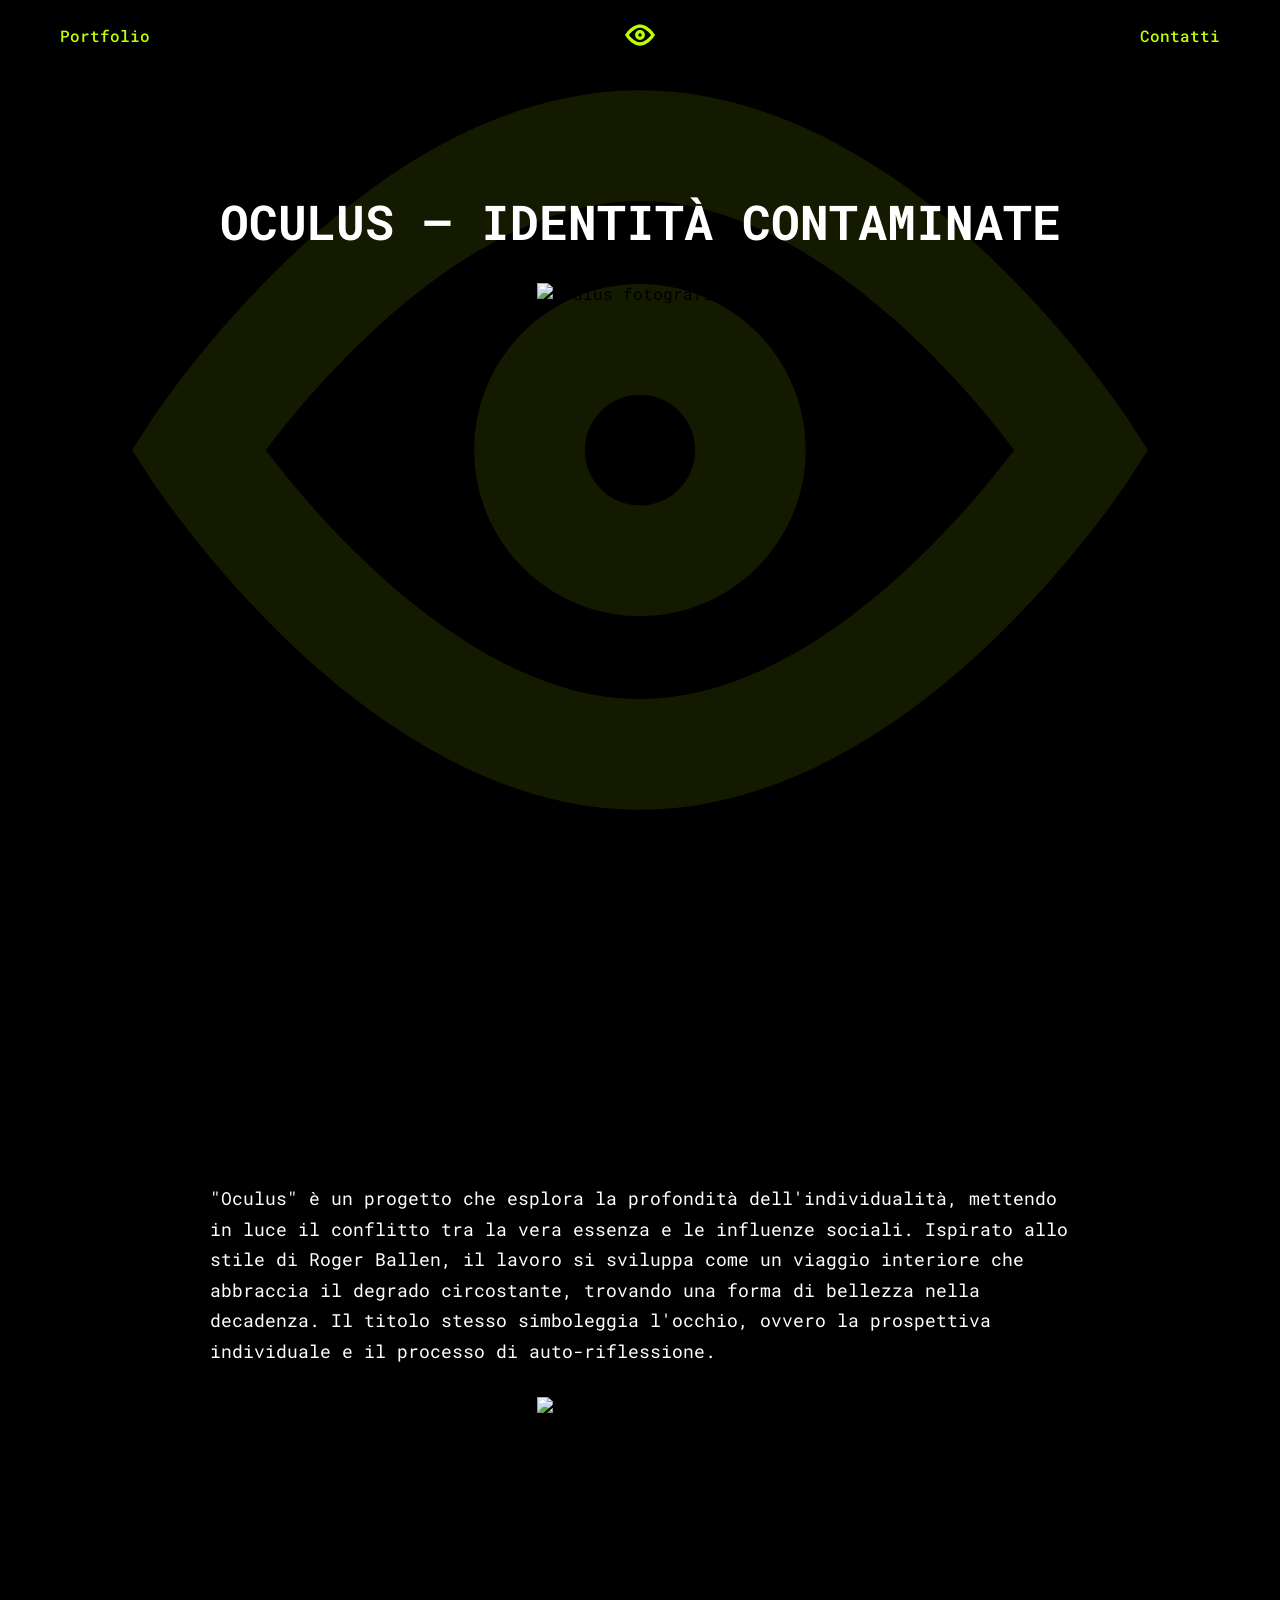
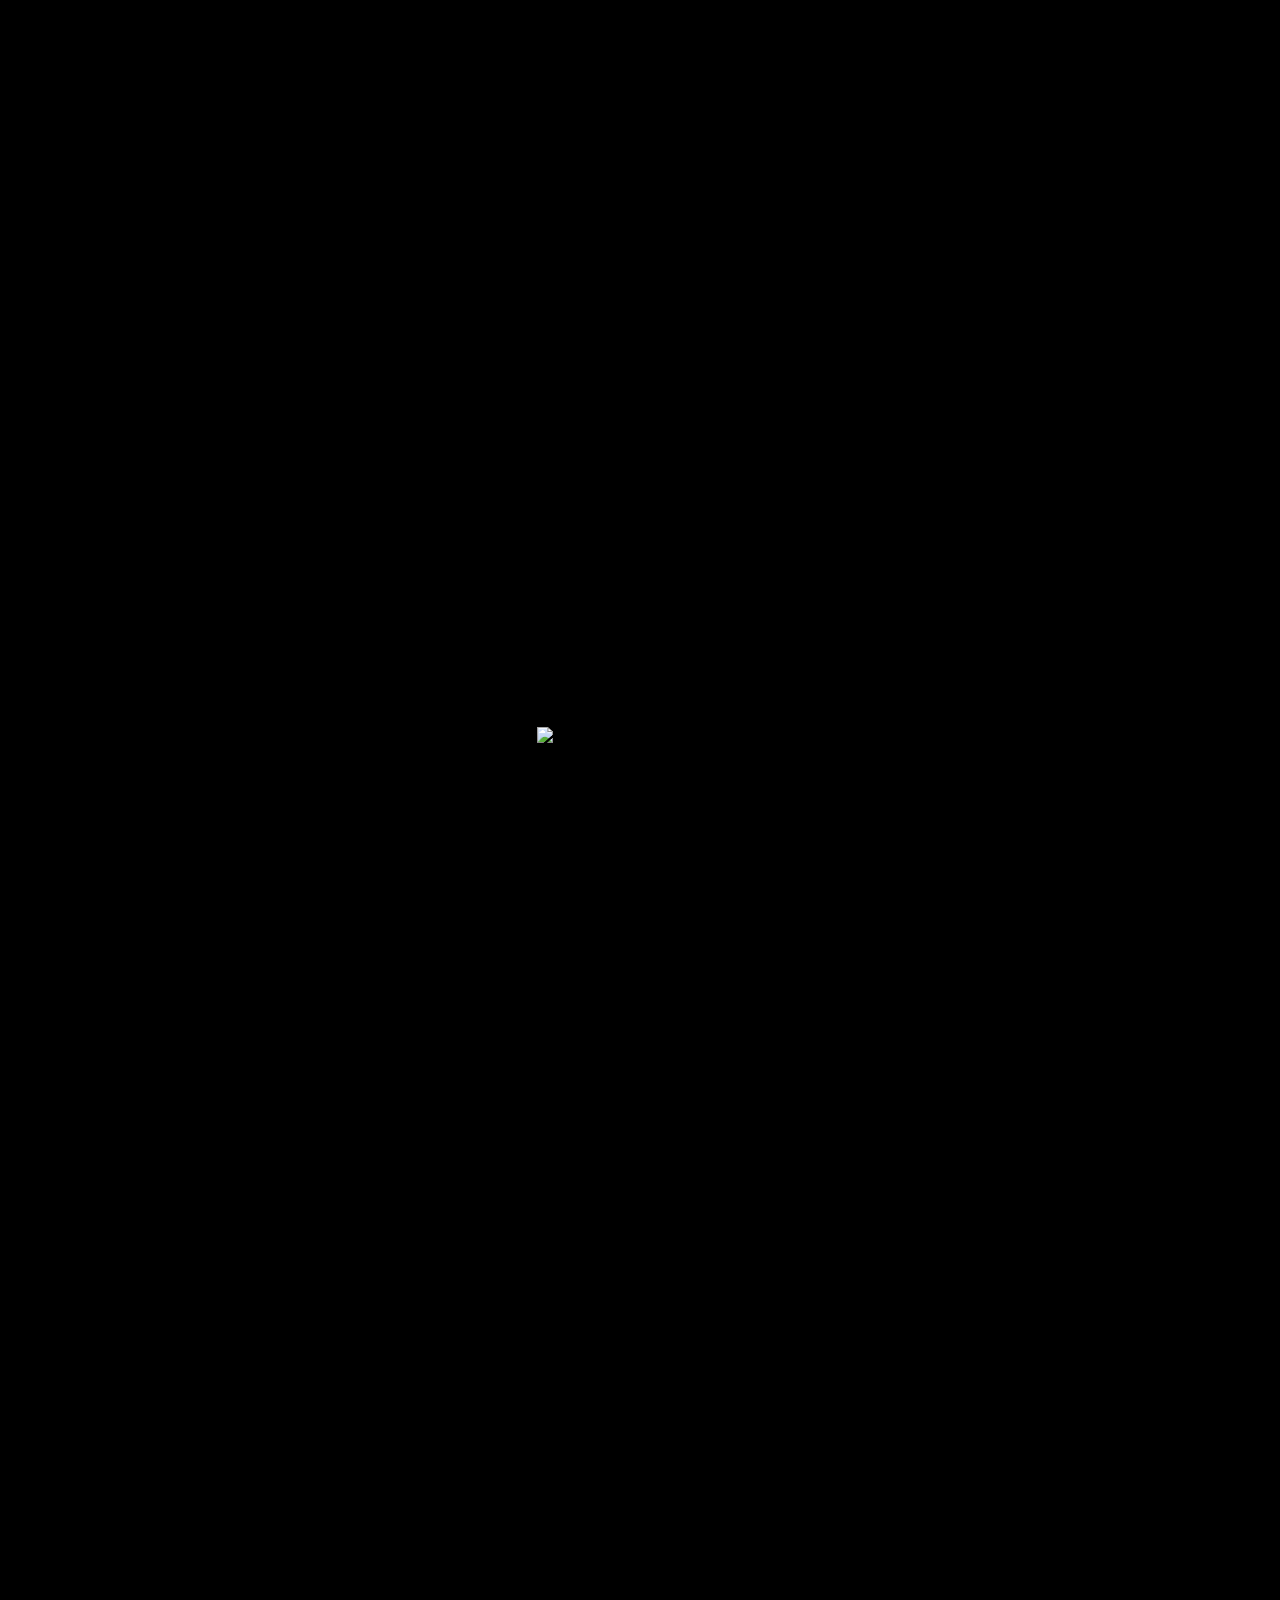
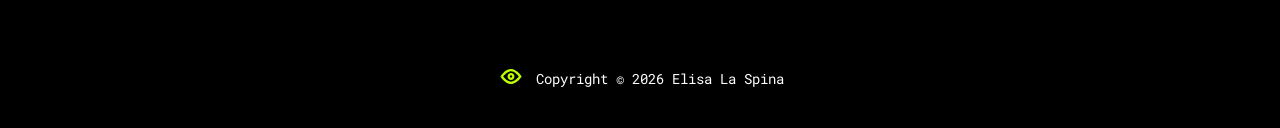
==== oculus.html @ 02736ad2 "Add files via upload" ====
<!DOCTYPE html>
<html lang="en">

<head>
    <meta charset="UTF-8">

    <!-- Layout responsive -->
    <meta name="viewport" content="width=device-width, initial-scale=1.0">

    <!-- Foglio stile -->
    <link rel="stylesheet" href="style.css">

    <!-- Font -->
    <link rel="preconnect" href="https://fonts.googleapis.com">
    <link rel="preconnect" href="https://fonts.gstatic.com" crossorigin>
    <link href="https://fonts.googleapis.com/css2?family=Roboto+Mono:wght@400;500;700&display=swap" rel="stylesheet">

    <title>Oculus — Identità contaminate</title>
</head>

<body>

    <!-- Navigazione -->
    <header class="navbar">
        <a href="portfolio.html" class="nav-portfolio">Portfolio</a>

        <a href="index.html" class="nav-home">
            <img src="assets/occhio.svg" alt="Home" class="icon-home">
        </a>

        <a href="contatti.html" class="nav-contatti">Contatti</a>
    </header>


    <main class="container">

        <!-- Titolo progetto -->
        <section class="presentazione mt-large" style="text-align:center;">
            <h1>
                <span class="text-highlight">
                    OCULUS — IDENTITÀ CONTAMINATE
                </span>
            </h1>
        </section>


        <!-- Immagine 1 -->
        <div class="project-image mt-medium">
            <img src="assets/oculus1.png" alt="Oculus fotografia 1" class="responsive-img">
        </div>


        <!-- Descrizione -->
        <section class="project-description mt-large">
            <p>
                "Oculus" è un progetto che esplora la profondità dell'individualità,
                mettendo in luce il conflitto tra la vera essenza e le influenze sociali.
                Ispirato allo stile di Roger Ballen, il lavoro si sviluppa come un viaggio
                interiore che abbraccia il degrado circostante, trovando una forma di
                bellezza nella decadenza.

                Il titolo stesso simboleggia l'occhio, ovvero la prospettiva individuale
                e il processo di auto-riflessione.
            </p>
        </section>


        <!-- Immagine 2 -->
        <div class="project-image mt-medium">
            <img src="assets/oculus2.png" alt="Oculus fotografia 2" class="responsive-img">
        </div>


        <!-- Immagine 3 -->
        <div class="project-image mt-medium">
            <img src="assets/oculus3.png" alt="Oculus fotografia 3" class="responsive-img">
        </div>

    </main>


    <!-- Footer -->
    <footer class="footer">
        <img src="assets/occhio.svg" width="30" height="15" alt="">
        <span>Copyright © 2026 Elisa La Spina</span>
    </footer>

</body>
</html>
---- style.css ----
/* ................. BASE  ..............*/

* {
    box-sizing: border-box;
    margin: 0;
    padding: 0;
}

body {
    font-family: "Roboto Mono", monospace;
    background: #000;
    overflow-x: hidden;

    display: flex;
    flex-direction: column;
    min-height: 100vh;
}

/* ........................ SFONDO OCCHIO.........................  */

body::before {
    content: "";
    position: fixed;
    inset: 0;
    margin: auto;
    width: 80vw;
    height: 80vh;
    background: url('assets/occhio.svg') no-repeat center;
    background-size: contain;
    opacity: 0.1;
    pointer-events: none;
    z-index: 0;
}

/*  .........................LAYOUT BASE....................  */

.container {
    width: min(90%, 1400px);
    margin: auto;
    padding-top: 110px;
    position: relative;
    z-index: 1;
    flex: 1;
}

.mt-medium { margin-top: 30px; }
.mt-large { margin-top: 80px; }

.responsive-img {
    max-width: 100%;
    height: auto;
}

/* .......................... NAVBAR ......................... */

.navbar {
    position: fixed;
    top: 0;
    left: 0;
    width: 100%;
    height: 70px;
    background: #000;

    display: grid;
    grid-template-columns: 1fr auto 1fr;
    align-items: center;
    padding: 0 clamp(15px, 5vw, 60px);
    z-index: 2;
}

.navbar a {
    text-decoration: none;
    color: #BDFF00;
    font-weight: 500;
    transition: 0.2s;
}

.navbar a:hover {
    color: #fff;
}

.nav-portfolio { justify-self: start; }
.nav-home { justify-self: center; display: flex; }
.nav-contatti { justify-self: end; }

.icon-home {
    width: 30px;
    height: 30px;
    transition: transform 0.2s;
}

.icon-home:hover {
    transform: scale(1.1);
}

/*  ...........................PRESENTAZIONE .............................. */


.presentazione {
    width: 100%;
    text-align: center;
}

h1 {
    color: #BDFF00;
    font-weight: 500;
    font-size: clamp(28px, 5vw, 48px);
}

.text-highlight {
    color: #fff;
    font-weight: 700;
}

.text-left {
    color: #fff;
    margin: 14px auto 0 auto;
    line-height: 1.7;
    font-size: clamp(15px, 2.5vw, 18px);
    max-width: 65ch;
    text-align: center;         
}

.portfolio-link {
    display: block;
    margin-top: 35px;
    text-align: center;
    text-decoration: none;
    font-weight: 500;
    color: #BDFF00;
    transition: 0.2s;
}

.portfolio-link:hover {
    color: #b90f0f;
    transform: translateX(4px);
}

/* ........................ HOME GALLERY ........................ */

.home-gallery {
    margin-top: 100px;
    display: grid;
    grid-template-columns: repeat(3, 1fr);
    gap: 30px;
}

.home-item {
    display: block;
    overflow: hidden;
}

.home-item img {
    width: 100%;
    height: 300px;
    object-fit: cover;
    transition: transform 0.4s ease;
}

.home-item:hover img {
    transform: scale(1.05);
}
/* ........................ FOOTER.......................  */

.footer {
    text-align: center;
    padding: 40px 0;
}

.footer span {
    color: #fff;
    font-size: 14px;
}

/*  .......................PORTFOLIO....................... */

.portfolio-page {
    padding-top: 160px;
}

.portfolio-gallery {
    display: flex;
    flex-direction: column;
    align-items: center;
    gap: clamp(20px, 5vw, 40px);
}

.portfolio-item {
    position: relative;
    width: min(90%, 900px);
}

.portfolio-item img {
    width: 100%;
    height: auto;
    display: block;
}

.portfolio-text {
    position: absolute;
    inset: 0;
    display: flex;
    align-items: center;
    justify-content: center;
    color: #BDFF00;
    font-size: clamp(18px, 6vw, 50px);
    font-weight: 700;
    text-decoration: none;
    text-align: center;
    background: rgba(0, 0, 0, 0.35);
    transition: 0.2s;
}

.portfolio-text:hover {
    background: rgba(117, 117, 117, 0.6);
    transform: scale(1.03);
}

/*  .....................CONTATTI ........................... */

.social-section {
    display: flex;
    flex-direction: column;
    align-items: center;
    gap: 20px;
    margin-top: 40px;
}

.social-item {
    display: flex;
    flex-direction: row;
    align-items: center;
    text-decoration: none;
    color: #BDFF00;
    font-size: 1.3rem;
    transition: 0.2s;
}

.social-item img {
    width: 28px;
    height: 28px;
    margin-right: 12px;
    transition: 0.2s;
}

.social-item:hover {
    color: #fff;
}

/* ............................ PROGETTI ...................... */

.project-image {
    width: 100%;
    height: 100vh;
    display: flex;
    justify-content: center;
    align-items: center;
    overflow: hidden;
}

.project-image img {
    width: auto;
    height: 100%;
    object-fit: cover;
}

.project-description {
    max-width: 900px;
    margin: 0 auto;
    padding: 0 20px;
}

.project-description p {
    color: #fff;
    font-size: clamp(15px, 2.5vw, 18px);
    line-height: 1.7;
}

/*  ........................RESPONSIVE ..................... */

@media (max-width: 900px) {
    .project-image {
        height: 70vh;
    }

    .mt-large { margin-top: 60px; }
    .mt-medium { margin-top: 30px; }
}
@media (max-width: 900px) {
    .home-gallery {
        grid-template-columns: 1fr;
    }
}

@media (max-width: 700px) {
    .navbar { height: 60px; }
    .container { padding-top: 90px; }
    .portfolio-text { padding: 10px; }
}

@media (max-width: 500px) {
    .project-image { height: 60vh; }
    .project-description p { font-size: 16px; }
}
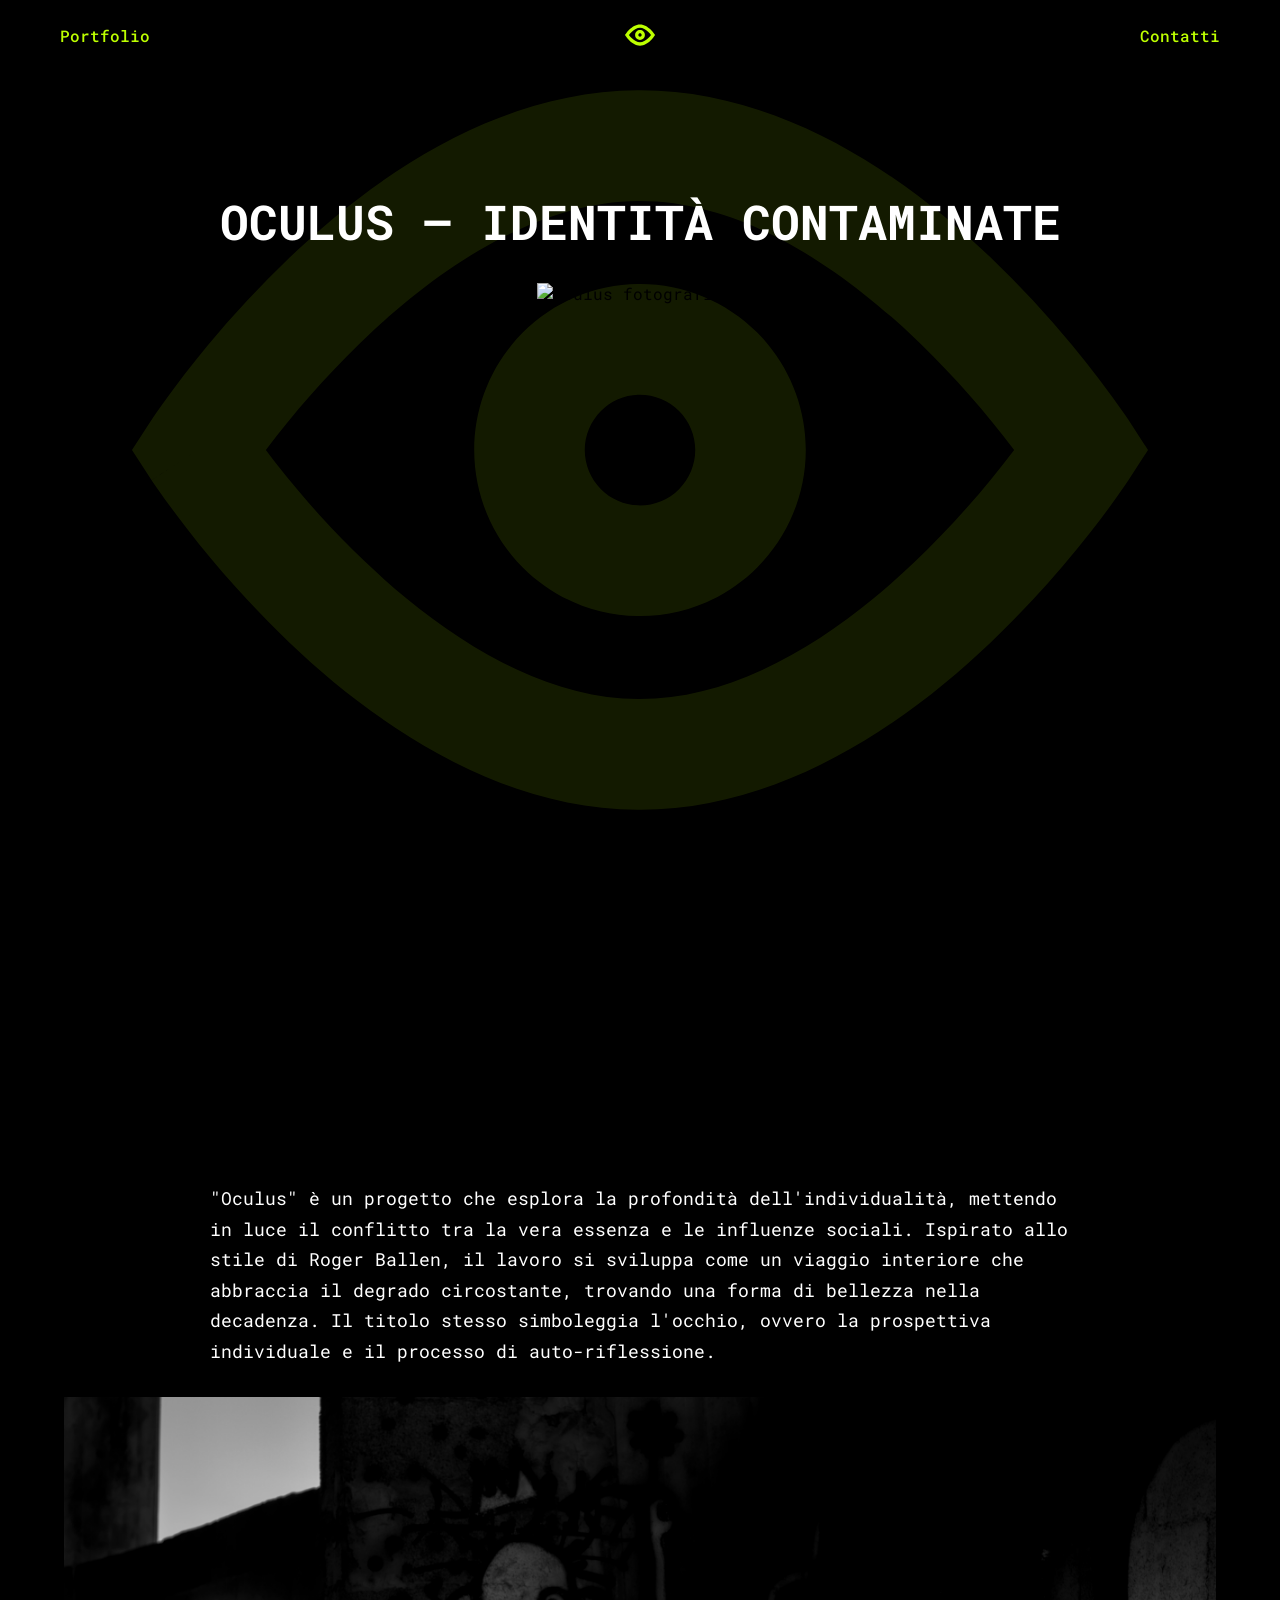
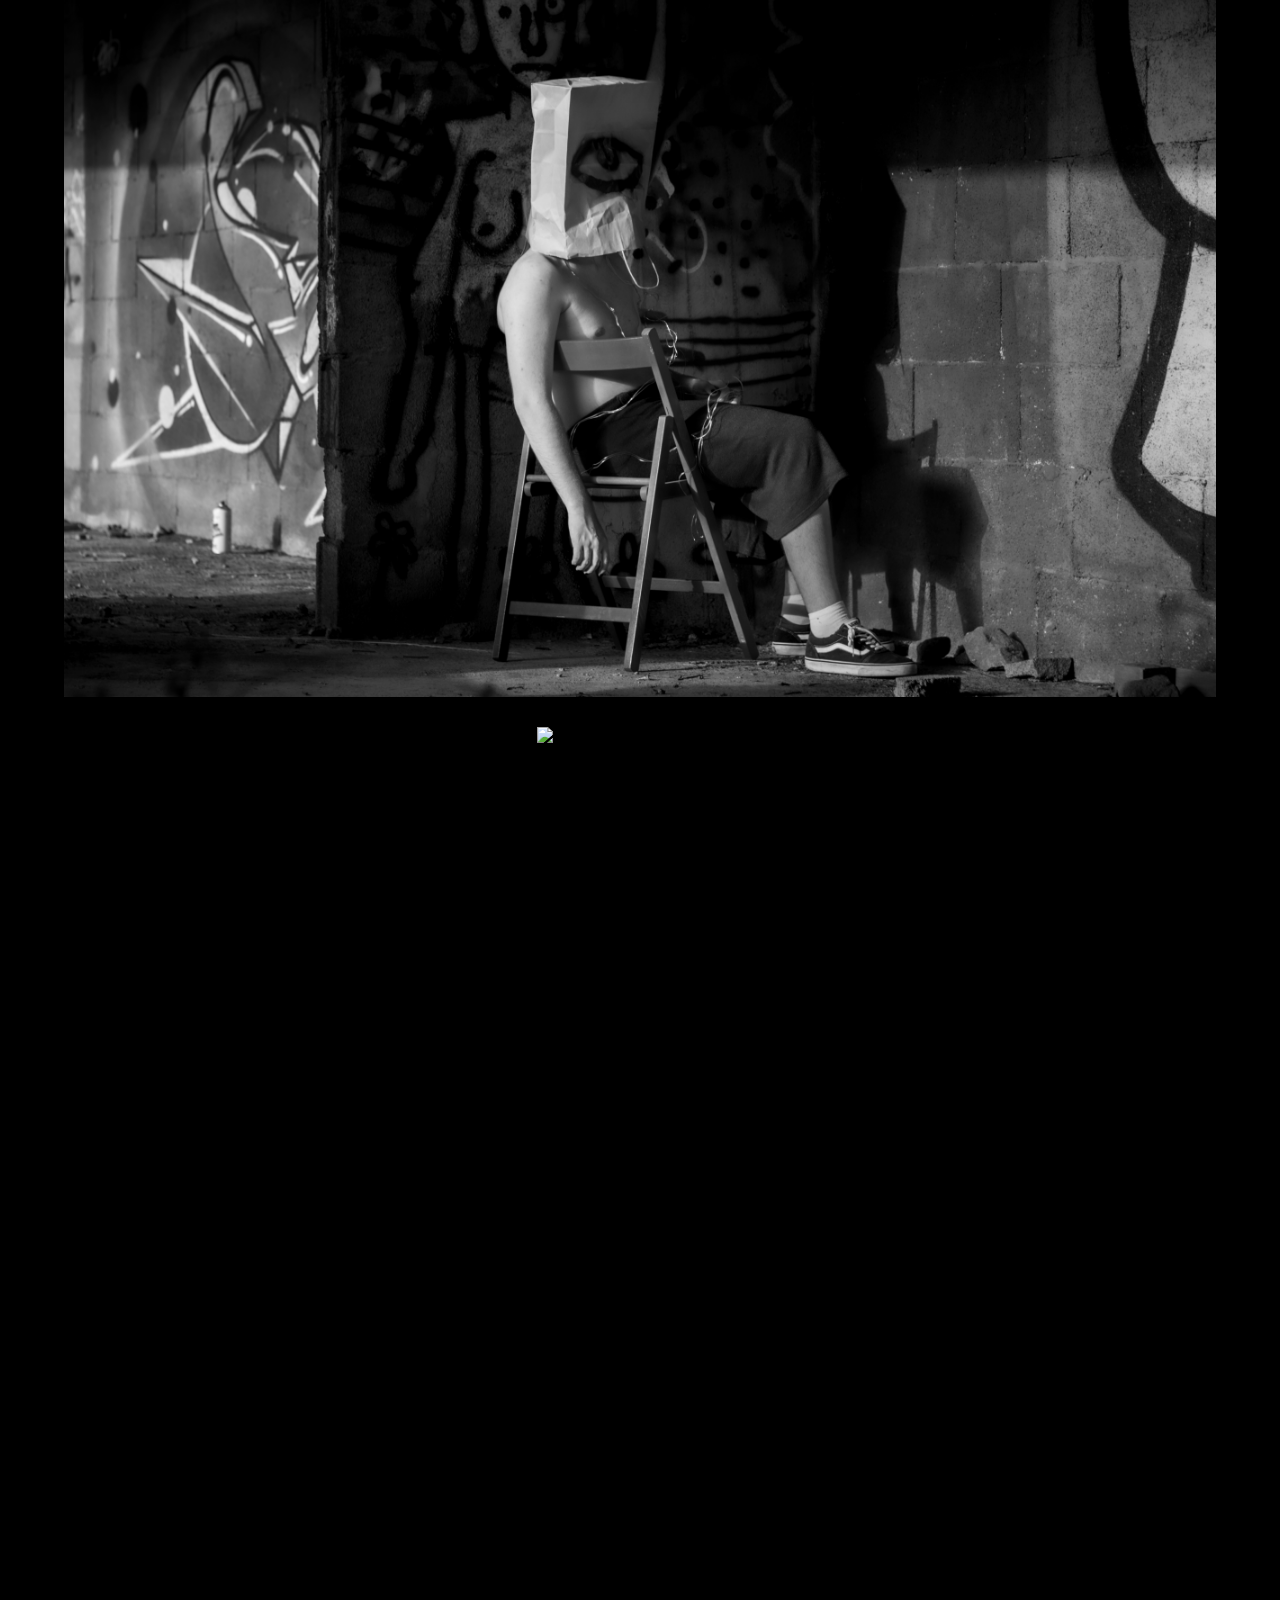
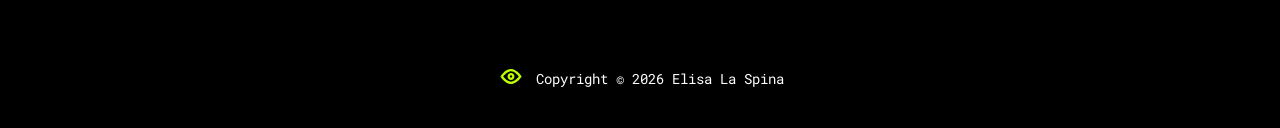
==== commit 42236803: "Update oculus.html" ====
--- a/oculus.html
+++ b/oculus.html
@@ -46,7 +46,7 @@
 
         <!-- Immagine 1 -->
         <div class="project-image mt-medium">
-            <img src="assets/oculus1.png" alt="Oculus fotografia 1" class="responsive-img">
+            <img src="assets/oculus1.PNG" alt="Oculus fotografia 1" class="responsive-img">
         </div>
 
 
@@ -67,13 +67,13 @@
 
         <!-- Immagine 2 -->
         <div class="project-image mt-medium">
-            <img src="assets/oculus2.png" alt="Oculus fotografia 2" class="responsive-img">
+            <img src="assets/oculus2.PNG" alt="Oculus fotografia 2" class="responsive-img">
         </div>
 
 
         <!-- Immagine 3 -->
         <div class="project-image mt-medium">
-            <img src="assets/oculus3.png" alt="Oculus fotografia 3" class="responsive-img">
+            <img src="assets/oculus3.PNG" alt="Oculus fotografia 3" class="responsive-img">
         </div>
 
     </main>
@@ -87,3 +87,4 @@
 
 </body>
 </html>
+
